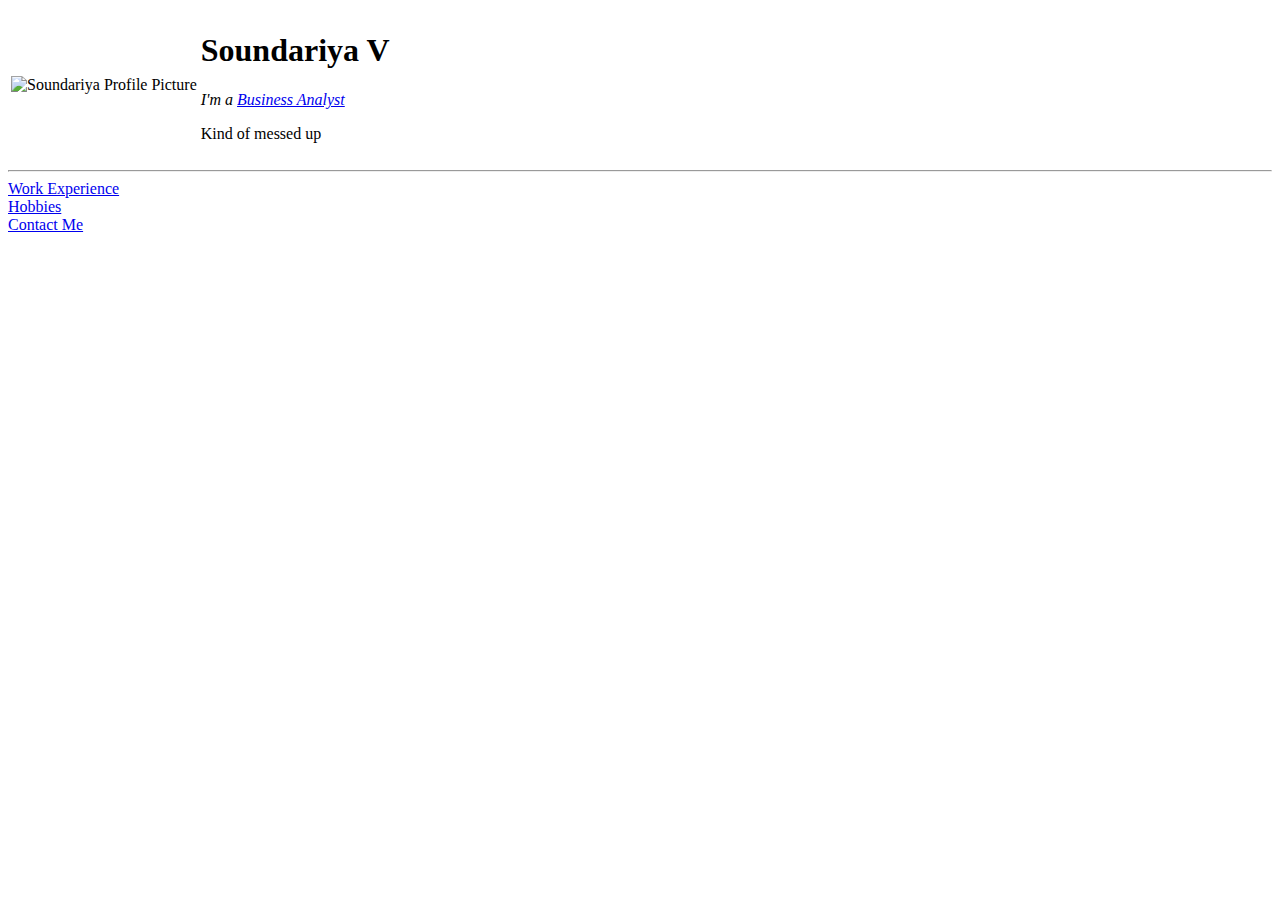
==== index.html @ 30871ba4 "initial soundcv website files" ====
<!DOCTYPE html>
<html lang="en" dir="ltr">

<head>
  <meta charset="utf-8">
  <title>S.O.U.N.D Site</title>
</head>

<body>
  <table>
    <tr>
      <td><img src="images/images.png" alt="Soundariya Profile Picture" width="200" height="200"></td>

      <td>
        <h1>Soundariya V</h1>
        <p><em>I'm a <a href="https://en.wikipedia.org/wiki/Business_analyst">Business Analyst</a></em></p>
        <p>Kind of messed up</p>
      </td>
    </tr>
  </table>
  <hr>
  <a href="workexp.html">Work Experience</a>
  <br>
  <a href="hobbies.html">Hobbies</a>
  <br>
  <a href="contact.html">Contact Me</a>
</body>

</html>
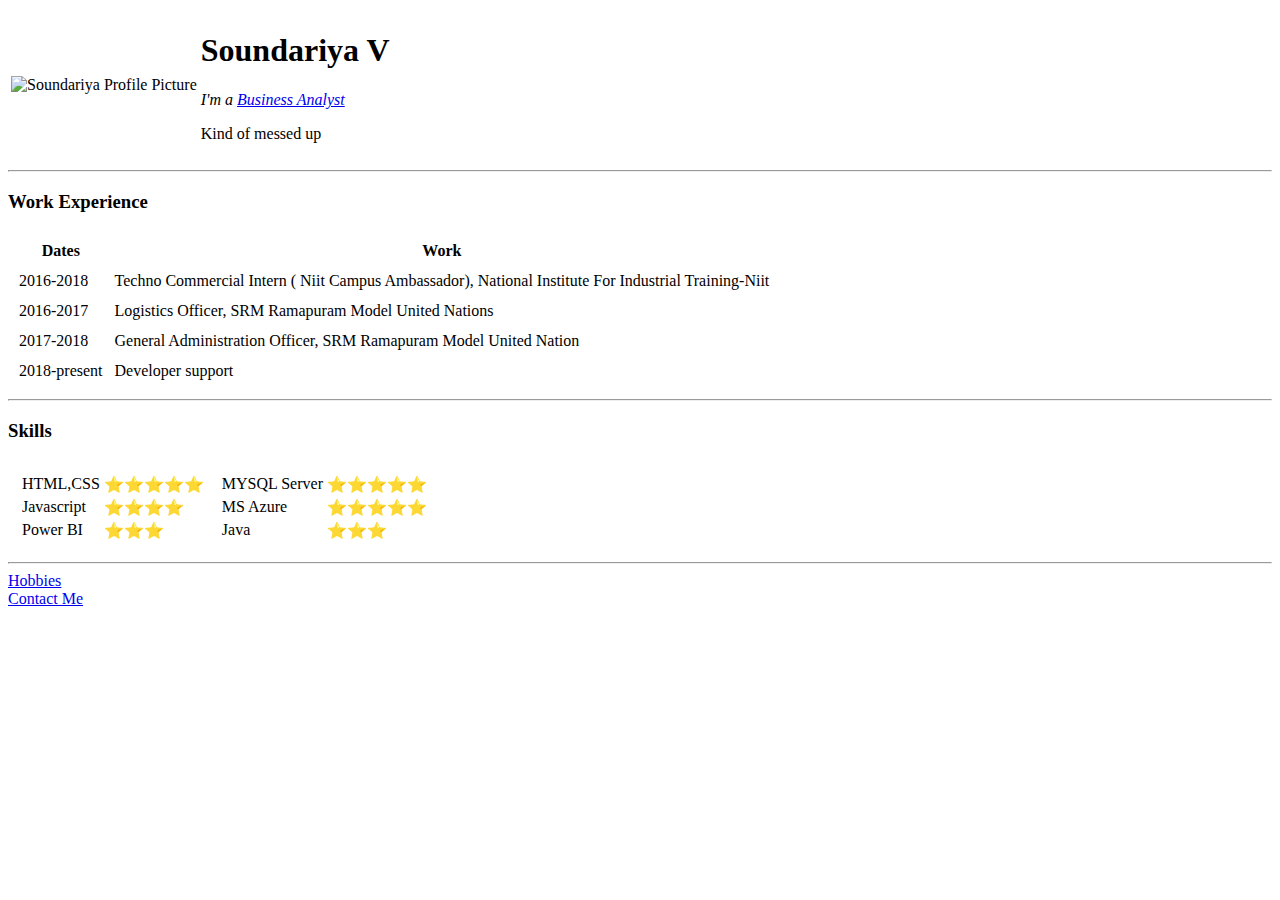
==== commit ea0c444f: "workexp updated index" ====
--- a/index.html
+++ b/index.html
@@ -19,8 +19,70 @@
     </tr>
   </table>
   <hr>
-  <a href="workexp.html">Work Experience</a>
-  <br>
+  <h3>Work Experience</h3>
+  <table cellspacing="10">
+    <thead>
+      <th>Dates</th>
+      <th>Work</th>
+    </thead>
+    <tbody>
+      <tr>
+        <td>2016-2018</td>
+        <td>Techno Commercial Intern ( Niit Campus Ambassador), National Institute For Industrial Training-Niit</td>
+      </tr>
+      <tr>
+        <td>2016-2017</td>
+        <td>Logistics Officer, SRM Ramapuram Model United Nations</td>
+      </tr>
+      <tr>
+        <td>2017-2018</td>
+        <td>General Administration Officer, SRM Ramapuram Model United Nation</td>
+      </tr>
+      <tr>
+        <td>2018-present</td>
+        <td>Developer support</td>
+      </tr>
+    </tbody>
+  </table>
+  <hr>
+  <h3>Skills</h3>
+  <table cellspacing="10">
+    <tr>
+      <td>
+        <table>
+          <tr>
+            <td>HTML,CSS</td>
+            <td>⭐⭐⭐⭐⭐</td>
+          </tr>
+          <tr>
+            <td>Javascript</td>
+            <td>⭐⭐⭐⭐</td>
+          </tr>
+          <tr>
+            <td>Power BI</td>
+            <td>⭐⭐⭐</td>
+          </tr>
+        </table>
+      </td>
+      <td>
+        <table>
+          <tr>
+            <td>MYSQL Server</td>
+            <td>⭐⭐⭐⭐⭐</td>
+          </tr>
+          <tr>
+            <td>MS Azure</td>
+            <td>⭐⭐⭐⭐⭐</td>
+          </tr>
+          <tr>
+            <td>Java</td>
+            <td>⭐⭐⭐</td>
+          </tr>
+        </table>
+      </td>
+    </tr>
+  </table>
+  <hr>
   <a href="hobbies.html">Hobbies</a>
   <br>
   <a href="contact.html">Contact Me</a>
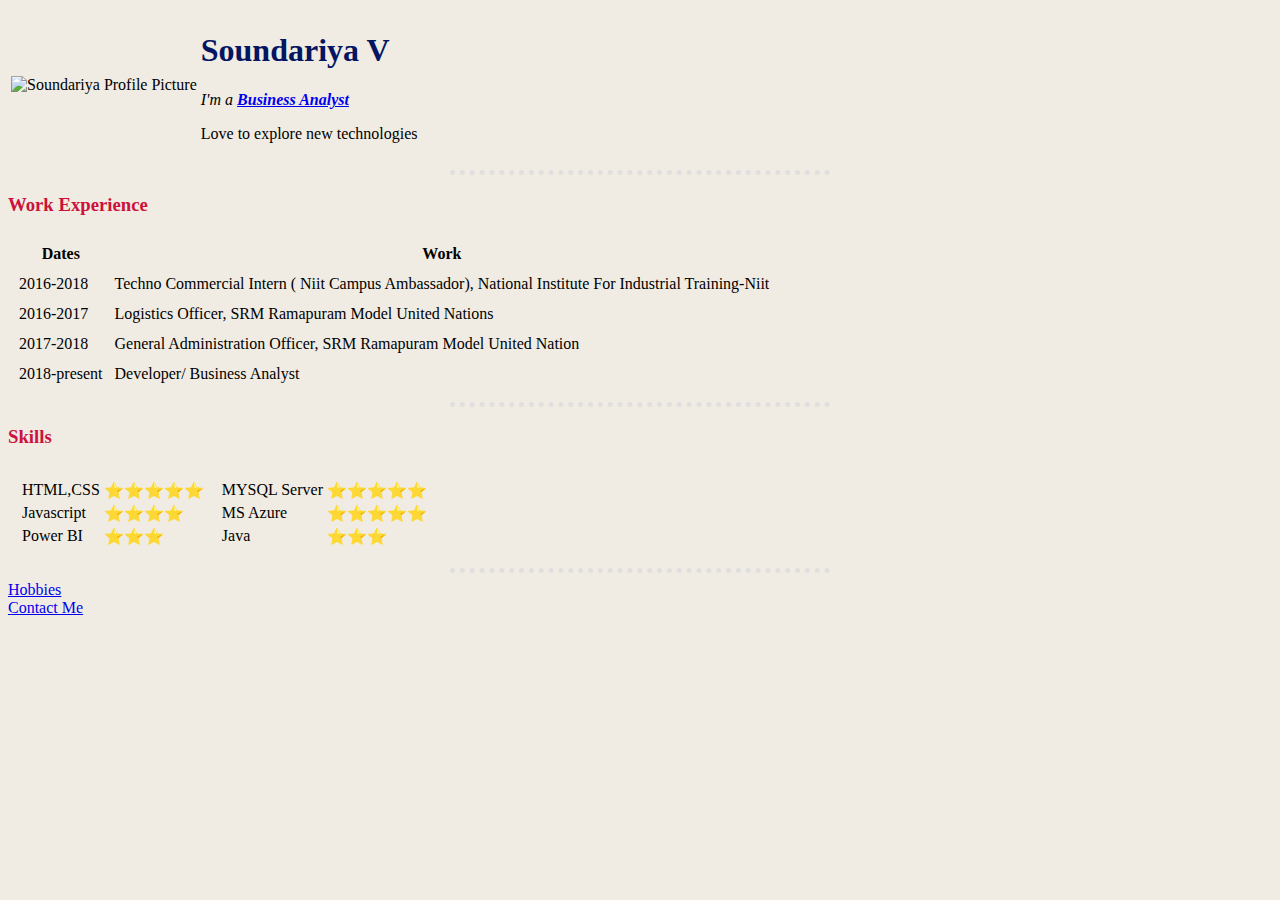
==== commit d99afb49: "css update in index" ====
--- a/index.html
+++ b/index.html
@@ -4,17 +4,18 @@
 <head>
   <meta charset="utf-8">
   <title>S.O.U.N.D Site</title>
+  <link rel="stylesheet" href="css/styles.css">
 </head>
 
 <body>
   <table>
     <tr>
-      <td><img src="images/images.png" alt="Soundariya Profile Picture" width="200" height="200"></td>
+      <td><img src="images/images.png" alt="Soundariya Profile Picture"></td>
 
       <td>
         <h1>Soundariya V</h1>
-        <p><em>I'm a <a href="https://en.wikipedia.org/wiki/Business_analyst">Business Analyst</a></em></p>
-        <p>Kind of messed up</p>
+        <p><em>I'm a <a href="https://en.wikipedia.org/wiki/Business_analyst"><strong>Business Analyst</strong></a></em></p>
+        <p>Love to explore new technologies </p>
       </td>
     </tr>
   </table>
@@ -40,7 +41,7 @@
       </tr>
       <tr>
         <td>2018-present</td>
-        <td>Developer support</td>
+        <td>Developer/ Business Analyst</td>
       </tr>
     </tbody>
   </table>
--- a/css/styles.css
+++ b/css/styles.css
@@ -0,0 +1,24 @@
+body {
+  background-color: #F0ECE3;
+}
+
+hr {
+  border-style: none;
+  border-top-style: dotted;
+  border-color: #E0DEDE;
+  border-width: 5px;
+  width: 30%;
+}
+
+img {
+  width:200px;
+  height:200px;
+}
+
+h1 {
+  color: #041562;
+}
+
+h3 {
+  color: #CD113B;
+}
